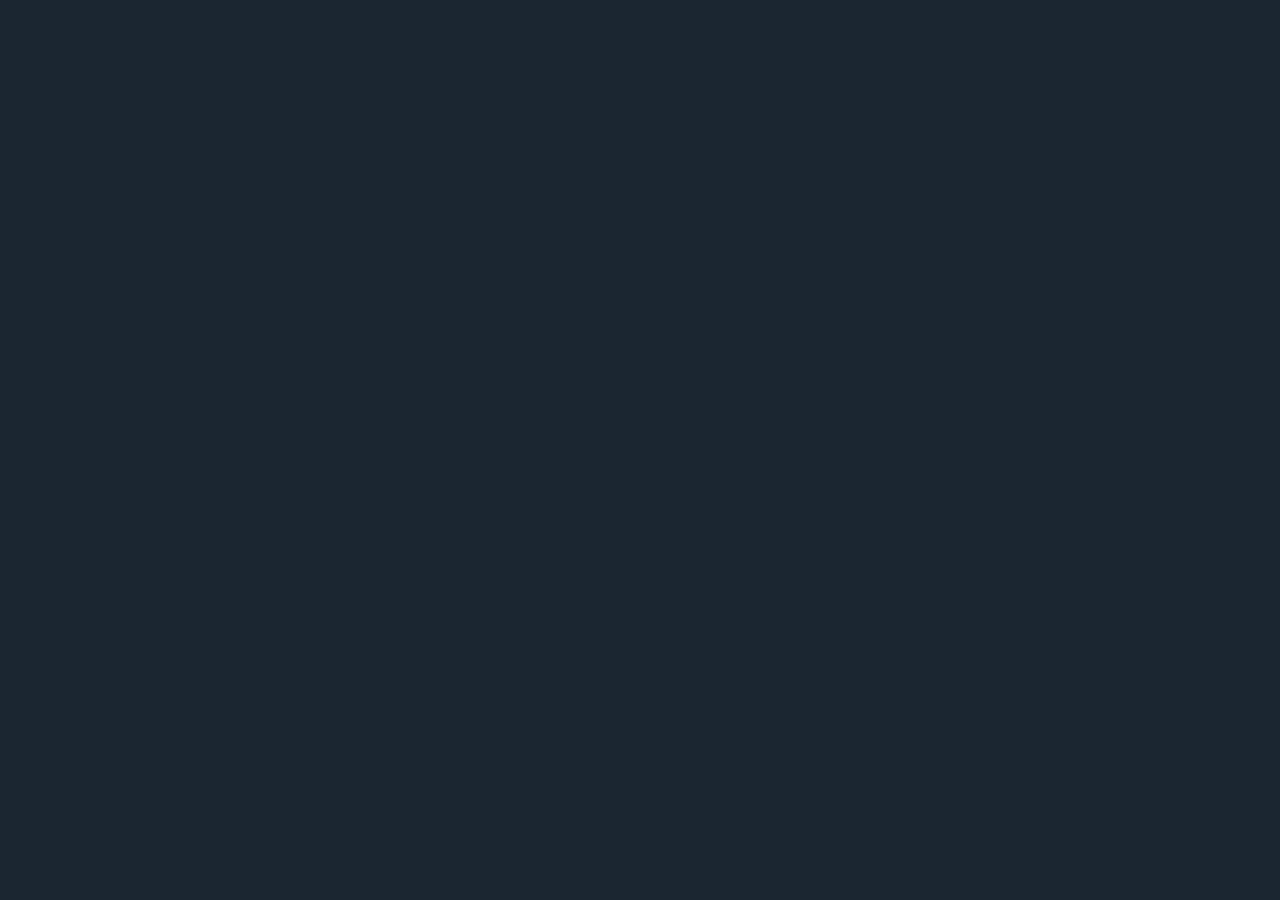
==== contact.html @ d39fb093 "Update contact.html" ====
<!DOCTYPE html>
<html>
<head>
<meta name="viewport" content="width=device-width, initial-scale=1">

  <style>
body {font-family: Arial, Helvetica, sans-serif;}

#myImg {
  border-radius: 5px;
  cursor: pointer;
  transition: 0.3s;
}

#myImg:hover {opacity: 0.7;}

/* The Modal (background) */
.modal {
  display: none; /* Hidden by default */
  position: fixed; /* Stay in place */
  z-index: 1; /* Sit on top */
  padding-top: 100px; /* Location of the box */
  left: 0;
  top: 0;
  width: 100%; /* Full width */
  height: 100%; /* Full height */
  overflow: auto; /* Enable scroll if needed */
  background-color: rgb(0,0,0); /* Fallback color */
  background-color: rgba(0,0,0,0.9); /* Black w/ opacity */
}

/* Modal Content (image) */
.modal-content {
  margin: auto;
  display: block;
  width: 80%;
  max-width: 700px;
}

/* Caption of Modal Image */
#caption {
  margin: auto;
  display: block;
  width: 80%;
  max-width: 700px;
  text-align: center;
  color: #ccc;
  padding: 10px 0;
  height: 150px;
}

/* Add Animation */
.modal-content, #caption {  
  -webkit-animation-name: zoom;
  -webkit-animation-duration: 0.6s;
  animation-name: zoom;
  animation-duration: 0.6s;
}

@-webkit-keyframes zoom {
  from {-webkit-transform:scale(0)} 
  to {-webkit-transform:scale(1)}
}

@keyframes zoom {
  from {transform:scale(0)} 
  to {transform:scale(1)}
}

/* The Close Button */
.close {
  position: absolute;
  top: 15px;
  right: 35px;
  color: #f1f1f1;
  font-size: 40px;
  font-weight: bold;
  transition: 0.3s;
}

.close:hover,
.close:focus {
  color: #bbb;
  text-decoration: none;
  cursor: pointer;
}

/* 100% Image Width on Smaller Screens */
@media only screen and (max-width: 700px){
  .modal-content {
    width: 100%;
  }
}
</style>

<style>
body {
background-color: #1b2631
}
</style>
  
</head>
<body>
  

<font color="#FFC300>
 <h2>WELCOME DEVELOP CRYPTO</h2>
<p>You are a crypto fan, submit your proposal for this project.</p>
<p>If you believe;<br/>
  _Defi <br/>
  _Exchanges <br/>
  _ Wallets <br/>
  or some other web3 app, you are in the best place.<br/>
  Join and receive fighter actions as a reward .</p>
</font>
  
<img id="myImg" src="images/fighter.jpg" alt="Snow" style="width:100%;max-width:300px">

<!-- The Modal -->
<div id="myModal" class="modal">
  <span class="close">&times;</span>
  <img class="modal-content" id="img01">
  <div id="caption"></div>
</div>

  
<script>
// Get the modal
var modal = document.getElementById("myModal");

// Get the image and insert it inside the modal - use its "alt" text as a caption
var img = document.getElementById("myImg");
var modalImg = document.getElementById("img01");
var captionText = document.getElementById("caption");
img.onclick = function(){
  modal.style.display = "block";
  modalImg.src = this.src;
  captionText.innerHTML = this.alt;
}

// Get the <span> element that closes the modal
var span = document.getElementsByClassName("close")[0];

// When the user clicks on <span> (x), close the modal
span.onclick = function() { 
  modal.style.display = "none";
}
</script>

</body>
</html>
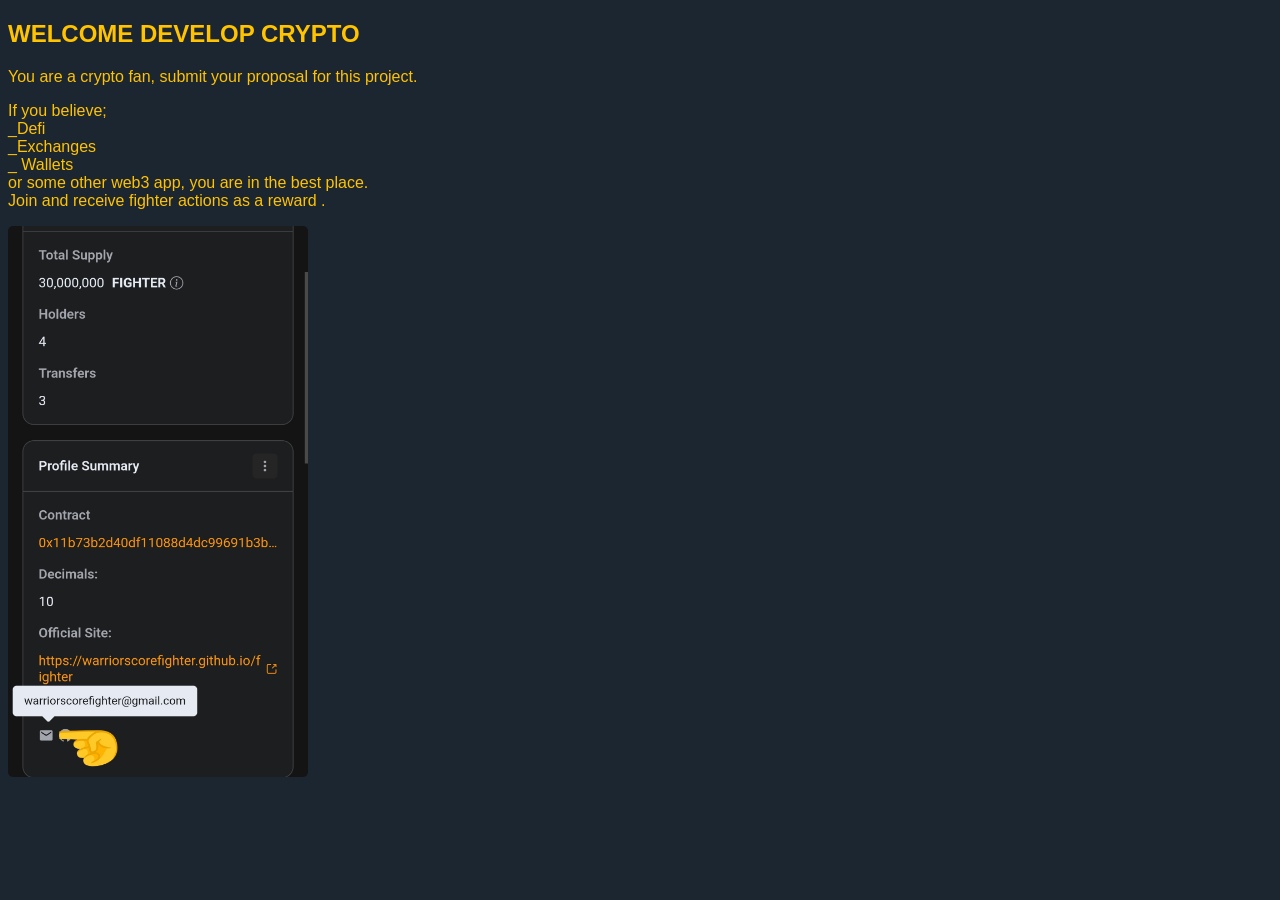
==== commit 814e9f8e: "Update contact.html" ====
--- a/contact.html
+++ b/contact.html
@@ -103,7 +103,7 @@
 <body>
   
 
-<font color="#FFC300>
+<font color="#FFC300">
  <h2>WELCOME DEVELOP CRYPTO</h2>
 <p>You are a crypto fan, submit your proposal for this project.</p>
 <p>If you believe;<br/>
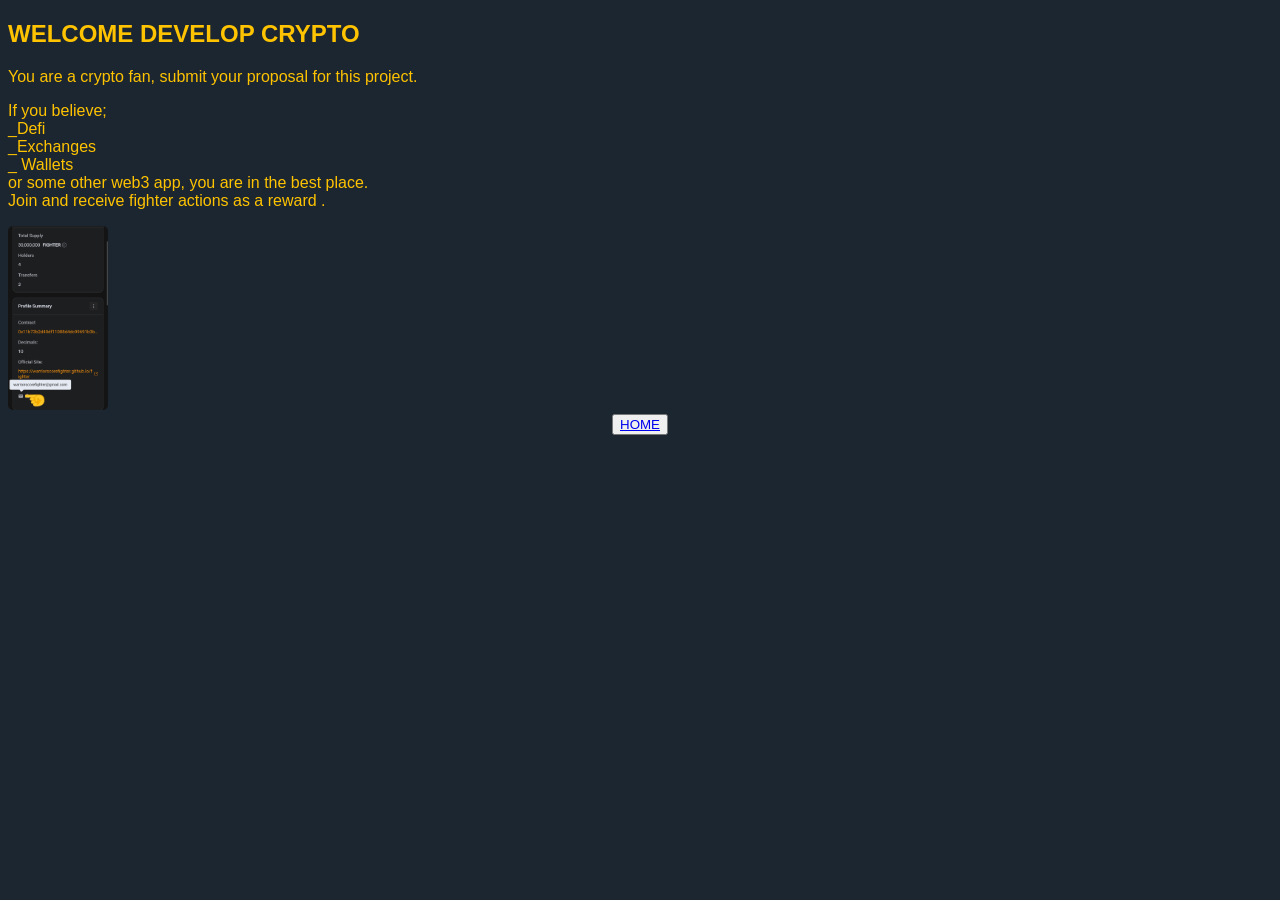
==== commit bdc0412e: "Update contact.html" ====
--- a/contact.html
+++ b/contact.html
@@ -114,7 +114,7 @@
   Join and receive fighter actions as a reward .</p>
 </font>
   
-<img id="myImg" src="images/fighter.jpg" alt="Snow" style="width:100%;max-width:300px">
+<img id="myImg" src="images/fighter.jpg" alt="Snow" style="width:50%;max-width:100px">
 
 <!-- The Modal -->
 <div id="myModal" class="modal">
@@ -122,7 +122,10 @@
   <img class="modal-content" id="img01">
   <div id="caption"></div>
 </div>
-
+  
+    <div align="center">
+      <button type="button" class="btn btn-outline-warning"><a href="index.html">HOME</a></button>
+      </div>
   
 <script>
 // Get the modal
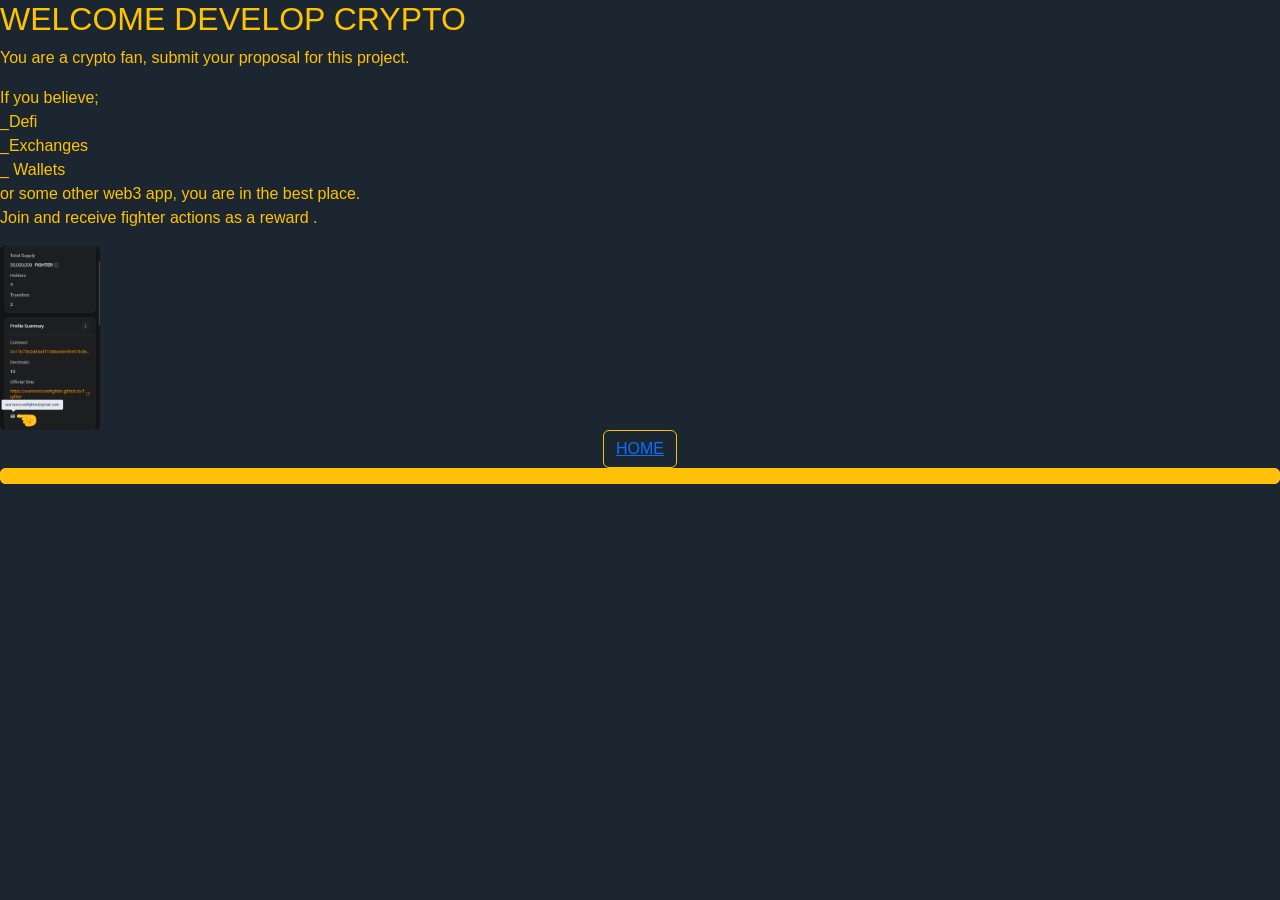
==== commit 0ca26d67: "Update contact.html" ====
--- a/contact.html
+++ b/contact.html
@@ -2,7 +2,8 @@
 <html>
 <head>
 <meta name="viewport" content="width=device-width, initial-scale=1">
-
+<link href="https://cdn.jsdelivr.net/npm/bootstrap@5.3.3/dist/css/bootstrap.min.css" rel="stylesheet" integrity="sha384-QWTKZyjpPEjISv5WaRU9OFeRpok6YctnYmDr5pNlyT2bRjXh0JMhjY6hW+ALEwIH" crossorigin="anonymous">
+  
   <style>
 body {font-family: Arial, Helvetica, sans-serif;}
 
@@ -149,6 +150,11 @@
   modal.style.display = "none";
 }
 </script>
-
+  
+<div class="progress" role="progressbar" aria-label="Warning example" aria-valuenow="75" aria-valuemin="0" aria-valuemax="100">
+<div class="progress-bar bg-warning" style="width: 100%"></div>
+  
+<script src="https://cdn.jsdelivr.net/npm/bootstrap@5.3.3/dist/js/bootstrap.bundle.min.js" integrity="sha384-YvpcrYf0tY3lHB60NNkmXc5s9fDVZLESaAA55NDzOxhy9GkcIdslK1eN7N6jIeHz" crossorigin="anonymous"></script>
+  
 </body>
 </html>
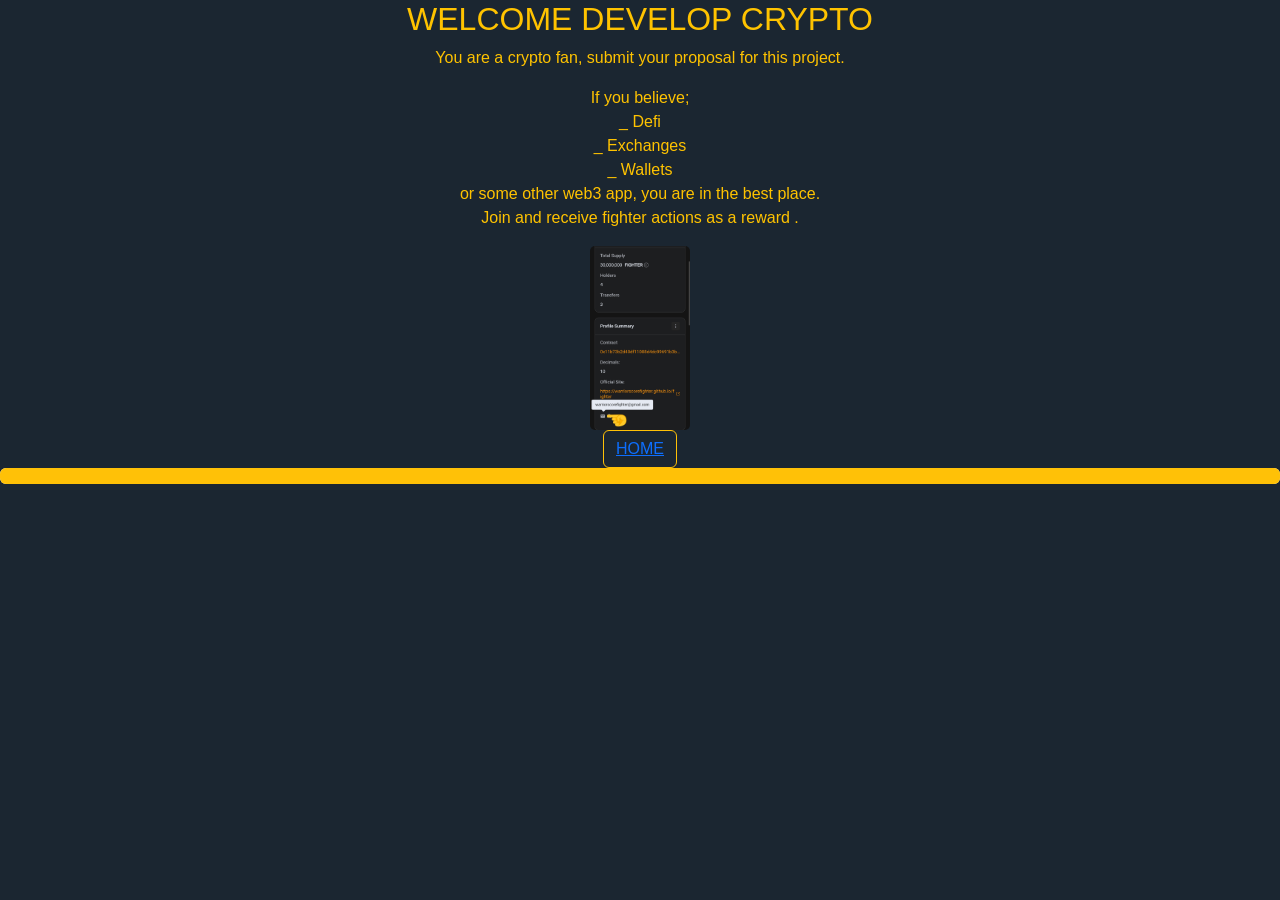
==== commit ab2c4b83: "Update contact.html" ====
--- a/contact.html
+++ b/contact.html
@@ -103,13 +103,14 @@
 </head>
 <body>
   
-
+<div align="center">
+  
 <font color="#FFC300">
  <h2>WELCOME DEVELOP CRYPTO</h2>
 <p>You are a crypto fan, submit your proposal for this project.</p>
 <p>If you believe;<br/>
-  _Defi <br/>
-  _Exchanges <br/>
+  _ Defi <br/>
+  _ Exchanges <br/>
   _ Wallets <br/>
   or some other web3 app, you are in the best place.<br/>
   Join and receive fighter actions as a reward .</p>
@@ -127,6 +128,7 @@
     <div align="center">
       <button type="button" class="btn btn-outline-warning"><a href="index.html">HOME</a></button>
       </div>
+</div>
   
 <script>
 // Get the modal
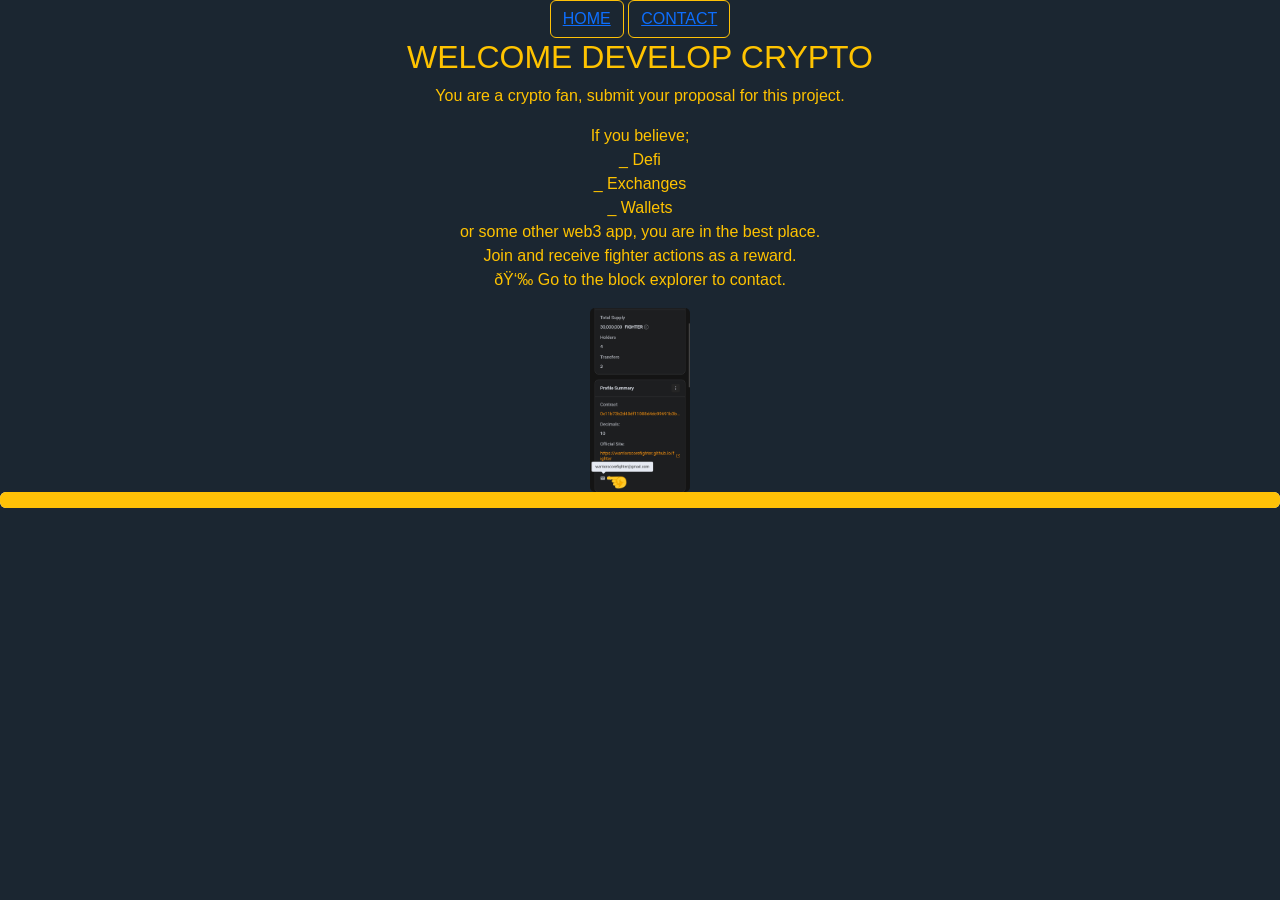
==== commit 57cc3940: "Update contact.html" ====
--- a/contact.html
+++ b/contact.html
@@ -102,6 +102,11 @@
   
 </head>
 <body>
+
+  <div align="center">
+      <button type="button" class="btn btn-outline-warning"><a href="index.html">HOME</a></button>
+      <button type="button" class="btn btn-outline-warning"><a href="https://scan.coredao.org/token/0x11b73b2d40df11088d4dc99691b3b48fed44a041">CONTACT</a></button>
+      </div>
   
 <div align="center">
   
@@ -113,7 +118,9 @@
   _ Exchanges <br/>
   _ Wallets <br/>
   or some other web3 app, you are in the best place.<br/>
-  Join and receive fighter actions as a reward .</p>
+  Join and receive fighter actions as a reward. <br/>
+ 👉 Go to the block explorer to contact.
+</p>
 </font>
   
 <img id="myImg" src="images/fighter.jpg" alt="Snow" style="width:50%;max-width:100px">
@@ -125,9 +132,6 @@
   <div id="caption"></div>
 </div>
   
-    <div align="center">
-      <button type="button" class="btn btn-outline-warning"><a href="index.html">HOME</a></button>
-      </div>
 </div>
   
 <script>
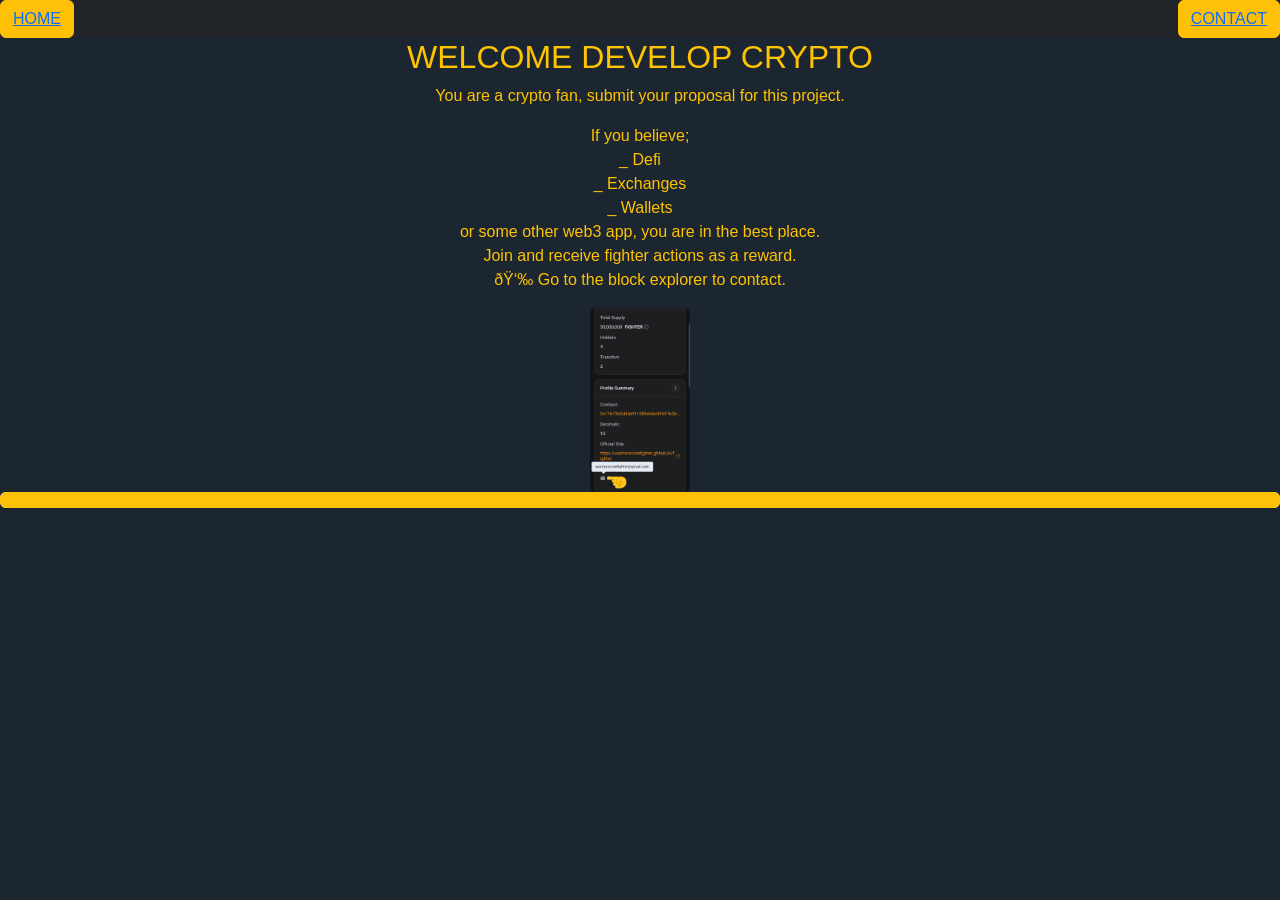
==== commit 6eb0a0ce: "Update contact.html" ====
--- a/contact.html
+++ b/contact.html
@@ -102,10 +102,14 @@
   
 </head>
 <body>
+  
+  <div class="bg-dark clearfix">
+   <button type="button" class="btn btn-warning  float-start"><a href="index.html">HOME</a></button>
+   <button type="button" class="btn btn-warning  float-end"><a href="https://scan.coredao.org/token/0x11b73b2d40df11088d4dc99691b3b48fed44a041">CONTACT</a></button>
+ </div>
 
   <div align="center">
-      <button type="button" class="btn btn-outline-warning"><a href="index.html">HOME</a></button>
-      <button type="button" class="btn btn-outline-warning"><a href="https://scan.coredao.org/token/0x11b73b2d40df11088d4dc99691b3b48fed44a041">CONTACT</a></button>
+      
       </div>
   
 <div align="center">
